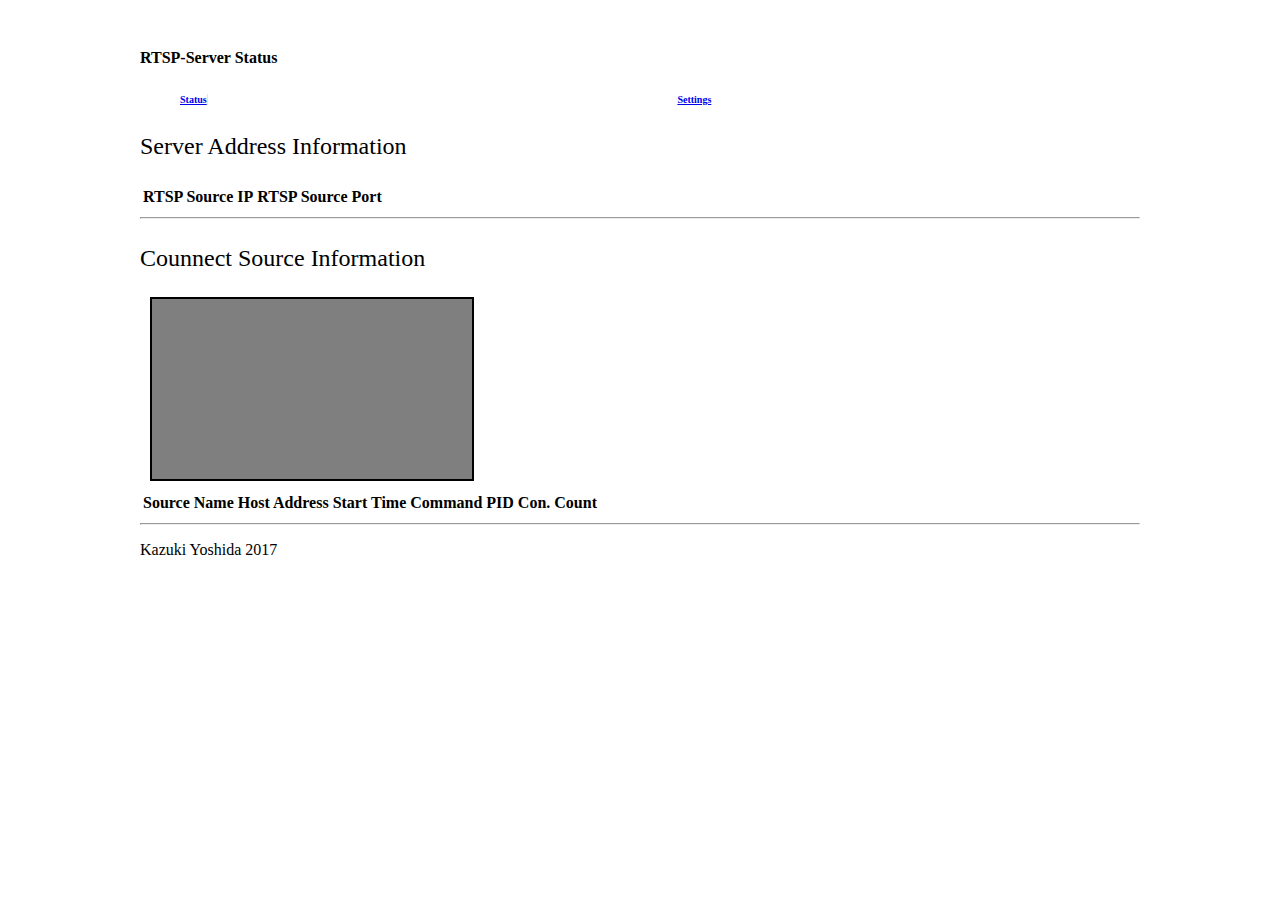
==== html/index.html @ 3b37c1a9 "Add server status information JSON." ====
<!DOCTYPE html>
<html lang="en">
  <head>
    <meta charset="utf-8" />
    <title>RTSP-Server Status</title>
    <meta name="viewport" content="width=device-width, initial-scale=1.0" />
    <meta name="description" content="Software Developed in Shizuoka" />
    <meta name="author" content="Kazuki Yoshida Japan" />
    <!-- Le styles -->
    <link href="css/bootstrap.css" rel="stylesheet" />
    <link href="css/list_view.css" rel="stylesheet" />
    <style type="text/css">body { padding-top: 20px; padding-bottom: 60px; } /* Custom container */ .container { margin: 0 auto; max-width: 1000px; } .container &gt; hr { margin: 60px 0; } /* Main marketing message and sign up button */ .jumbotron {
    margin: 20px 0; text-align: left; } .jumbotron h1 { font-size: 100px; line-height: 1; } .jumbotron .lead { font-size: 24px; line-height: 1.25; } .jumbotron .btn { font-size: 21px; padding: 14px 24px; } /* Supporting marketing content */ .marketing {
    margin: 60px 0; } .marketing p + h4 { margin-top: 28px; } /* Customize the navbar links to be fill the entire space of the .navbar */ .navbar .navbar-inner { padding: 0; } .navbar .nav { margin: 0; display: table; width: 100%; } .navbar .nav li {
    display: table-cell; width: 1%; float: none; } .navbar .nav li a { font-weight: bold; text-align: center; border-left: 1px solid rgba(255,255,255,.75); border-right: 1px solid rgba(0,0,0,.1); } .navbar .nav li:first-child a { border-left: 0;
    border-radius: 3px 0 0 3px; } .navbar .nav li:last-child a { border-right: 0; border-radius: 0 3px 3px 0; }</style>
    <!-- HTML5 shim, for IE6-8 support of HTML5 elements -->
    <!--[if lt IE 9]>
      <script src="js/html5shiv.js"></script>
    <![endif]-->
    <!-- Fav and touch icons -->
    <script type='text/javascript' src='scripts/jquery.js'></script>
    <script type='text/javascript' src='scripts/index.js'></script>
  </head>
  <body>
    <div class="container">
      <div class="masthead">
        <h4 class="muted">RTSP-Server Status</h4>
        <div class="navbar">
          <div class="navbar-inner">
            <div class="container">
              <ul class="nav">
                <li class="active">
                  <a href="#" style='font-size:10px;'>Status</a>
                </li>
                <li>
                  <a href="settings.html" style='font-size:10px;'>Settings</a>
                </li>
              </ul>
            </div>
          </div>
        </div>
        <!-- /.navbar -->
      </div>
      <!-- Jumbotron -->
      <div class="jumbotron">
        <p class="lead">Server Address Information</p>
      </div>
      <table class="type08">
        <thead>
          <tr>
            <th scope="cols">RTSP Source IP</th>
            <th scope="cols">RTSP Source Port</th>
          </tr>
        </thead>
        <tbody id="server_address_list">
        </tbody>
      </table>
      <hr />
      <div class="jumbotron">
        <p class="lead">Counnect Source Information</p>
      </div>
      <div style="width:320px;height:180px;background-color:#7F7F7F;border:2px solid #000000;margin:10px 10px 10px 10px;"></div>
      <table class="type08">
        <thead>
          <tr>
            <th scope="cols">Source Name</th>
            <th scope="cols">Host Address</th>
            <th scope="cols">Start Time</th>
            <th scope="cols">Command PID</th>
            <th scope="cols">Con. Count</th>
          </tr>
        </thead>
        <tbody id="source_table_list">
        <!--
	<tr>
          <th scope="row">Source Name</th>
          <td>Host Address</td>
          <td>Start Time</td>
          <td>Command PID</td>
          <td>Connection Count</td>
	</tr>
        -->
        </tbody>
      </table>
      <hr />
      <div class="footer">
        <p>Kazuki Yoshida 2017</p>
      </div>
    </div>
    <!-- /container -->
  </body>
</html>
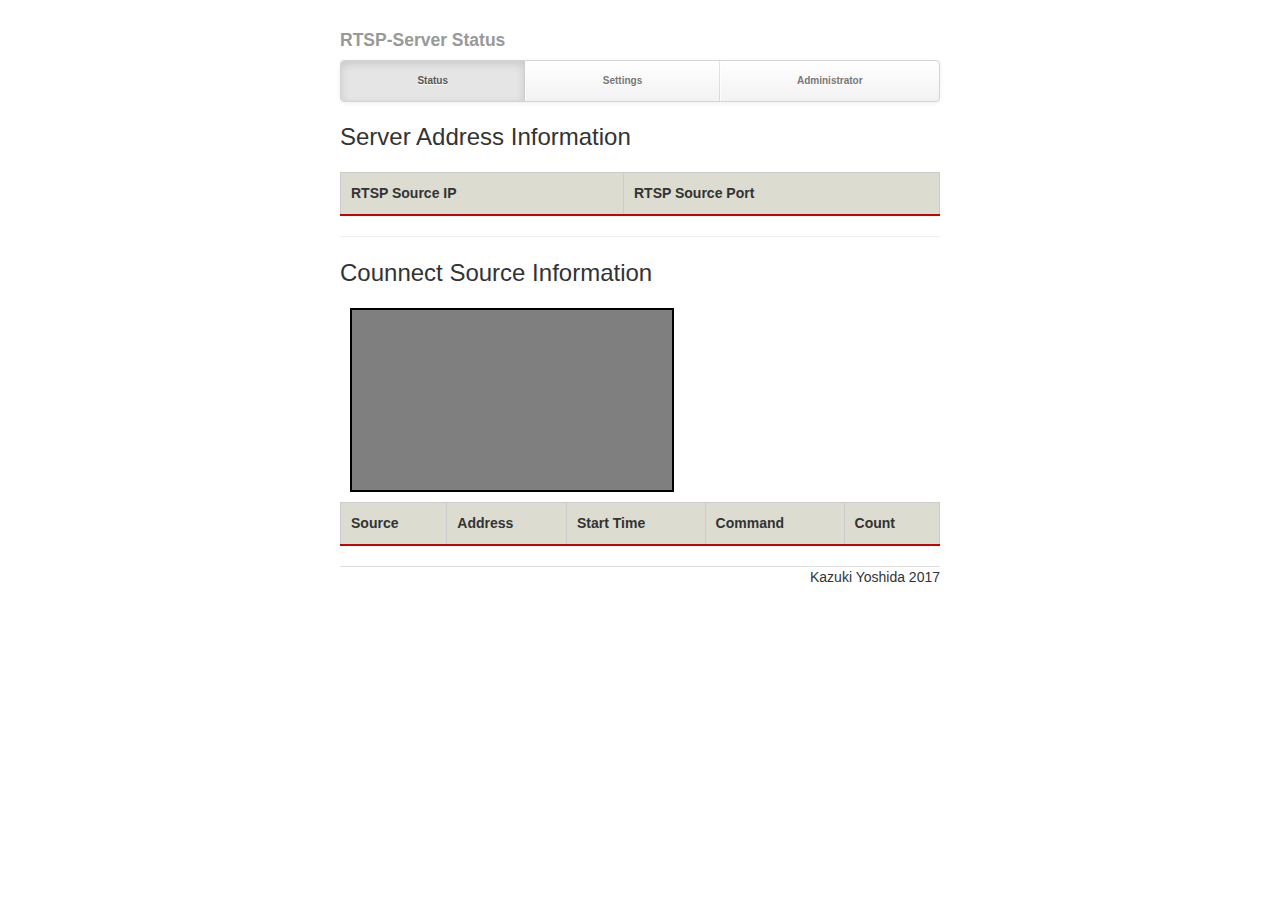
==== commit 8bdfd5a7: "Fixed HTML layout." ====
--- a/html/index.html
+++ b/html/index.html
@@ -36,6 +36,9 @@
                 <li>
                   <a href="settings.html" style='font-size:10px;'>Settings</a>
                 </li>
+                <li>
+                  <a href="administrator.html" style='font-size:10px;'>Administrator</a>
+                </li>
               </ul>
             </div>
           </div>
@@ -46,6 +49,7 @@
       <div class="jumbotron">
         <p class="lead">Server Address Information</p>
       </div>
+      <input id='rtsp_client_port' name="rtsp_client_port" type="hidden" value="" />
       <table class="type08">
         <thead>
           <tr>
@@ -64,11 +68,11 @@
       <table class="type08">
         <thead>
           <tr>
-            <th scope="cols">Source Name</th>
-            <th scope="cols">Host Address</th>
+            <th scope="cols">Source</th>
+            <th scope="cols">Address</th>
             <th scope="cols">Start Time</th>
-            <th scope="cols">Command PID</th>
-            <th scope="cols">Con. Count</th>
+            <th scope="cols">Command</th>
+            <th scope="cols">Count</th>
           </tr>
         </thead>
         <tbody id="source_table_list">
@@ -83,8 +87,7 @@
         -->
         </tbody>
       </table>
-      <hr />
-      <div class="footer">
+      <div class="footer_style">
         <p>Kazuki Yoshida 2017</p>
       </div>
     </div>
--- a/html/css/list_view.css
+++ b/html/css/list_view.css
@@ -0,0 +1,97 @@
+table.type08 {
+	border-collapse: collapse;
+	text-align: left;
+	line-height: 1.5;
+	border-left: 1px solid #ccc;
+	width:600px;
+}
+
+table.type08 thead th {
+	padding: 10px;
+	font-weight: bold;
+	border-top: 1px solid #ccc;
+	border-right: 1px solid #ccc;
+	border-bottom: 2px solid #c00;
+	background: #dcdcd1;
+}
+
+table.type08 tbody th {
+	width: 150px;
+	padding: 10px;
+	font-weight: bold;
+	vertical-align: top;
+	border-right: 1px solid #ccc;
+	border-bottom: 1px solid #ccc;
+	background: #ececec;
+}
+
+table.type08 tbody td {
+	/*width: 250px;*/
+	padding: 10px;
+	vertical-align: top;
+	border-right: 1px solid #ccc;
+	border-bottom: 1px solid #ccc;
+}
+
+table.type08 tbody td input{
+	width: 150px;
+	padding: 10px;
+	vertical-align: top;
+	border-right: 1px solid #ccc;
+	border-bottom: 1px solid #ccc;
+}
+
+table.setting_list {
+	border-collapse: collapse;
+	text-align: left;
+	line-height: 1.5;
+	border-top: 1px solid #ccc;
+	border-left: 1px solid #ccc;
+}
+
+table.setting_list tbody td {
+	width: 250px;
+	padding: 10px;
+	vertical-align: top;
+	border-right: 1px solid #ccc;
+	border-bottom: 1px solid #ccc;
+}
+
+table.setting_list tbody td input{
+	width: 240px;
+}
+
+table.setting_list tbody td textarea{
+	width: 240px;
+	height: 200px;
+	padding: 10px;
+	resize: none;
+	vertical-align: top;
+	border-right: 1px solid #ccc;
+	border-bottom: 1px solid #ccc;
+}
+
+input.checkbox {
+	margin-bottom:10px;
+	vertical-align: top;
+}
+
+table.horizontal_layout {
+	border-collapse: collapse;
+	text-align: left;
+	line-height: 1.5;
+	border: 0px 0px 0px 0px solid #FFFFFF;
+	width:600px;
+}
+
+table.horizontal_layout tbody td {
+	/*width: 250px;*/
+	padding: 10px;
+	border: 0px 0px 0px 0px solid #FFFFFF;
+	vertical-align: top;
+}
+
+table.horizontal_layout tbody td input{
+	width: 240px;
+}
+
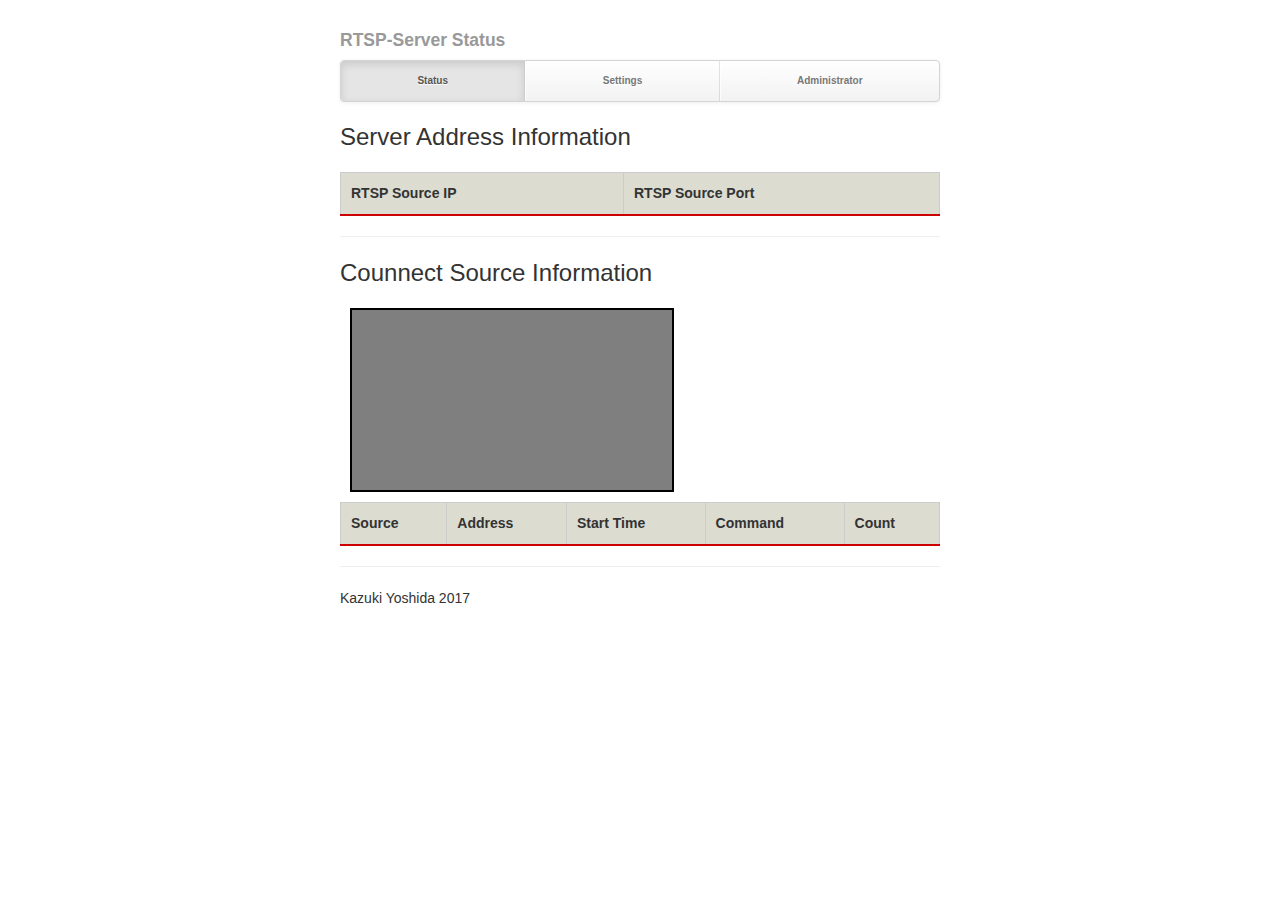
==== commit 034860d1: "Update setting page layout." ====
--- a/html/index.html
+++ b/html/index.html
@@ -87,7 +87,8 @@
         -->
         </tbody>
       </table>
-      <div class="footer_style">
+      <hr />
+      <div class="footer">
         <p>Kazuki Yoshida 2017</p>
       </div>
     </div>
--- a/html/css/list_view.css
+++ b/html/css/list_view.css
@@ -95,3 +95,18 @@
 	width: 240px;
 }
 
+input.square_btn {
+    display: inline-block;
+    padding: 0.3em 1em;
+    text-decoration: none;
+    color: black;
+    border: solid 2px #ccc;
+    border-radius: 3px;
+    transition: .4s;
+    background: #FFFFFF;
+}
+
+input.square_btn:hover {
+    background: #ccc;
+    color: black;
+}
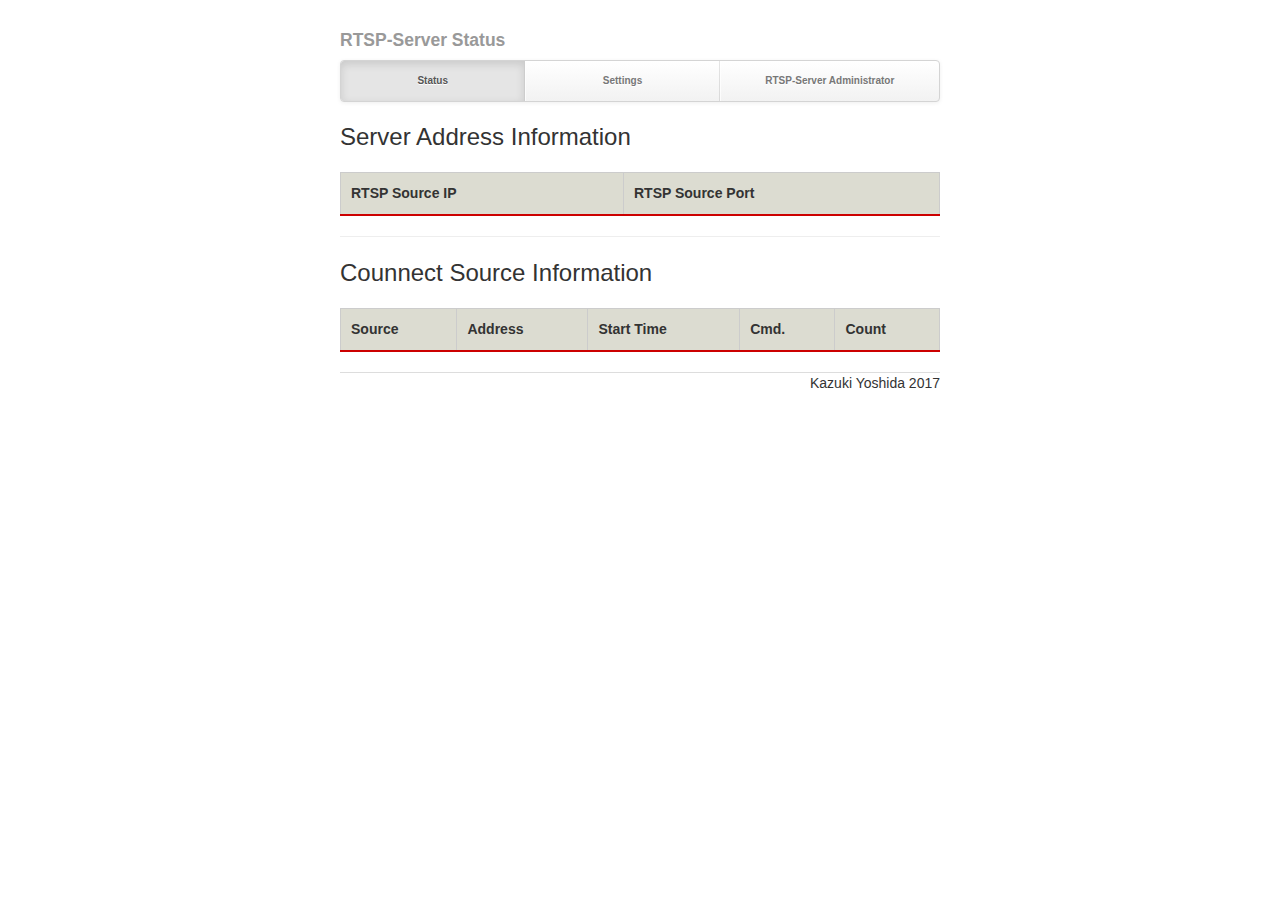
==== commit 02ebff79: "1. Update reboot interval sleep from 1 to 3 sec. 2. Remove VLC player web plugin tag at index.html.." ====
--- a/html/index.html
+++ b/html/index.html
@@ -37,7 +37,7 @@
                   <a href="settings.html" style='font-size:10px;'>Settings</a>
                 </li>
                 <li>
-                  <a href="administrator.html" style='font-size:10px;'>Administrator</a>
+                  <a href="administrator.html" style='font-size:10px;'>RTSP-Server Administrator</a>
                 </li>
               </ul>
             </div>
@@ -49,7 +49,7 @@
       <div class="jumbotron">
         <p class="lead">Server Address Information</p>
       </div>
-      <input id='rtsp_client_port' name="rtsp_client_port" type="hidden" value="" />
+      <input id='RTSP_CLIENT_PORT' name="RTSP_CLIENT_PORT" type="hidden" value="" />
       <table class="type08">
         <thead>
           <tr>
@@ -64,14 +64,16 @@
       <div class="jumbotron">
         <p class="lead">Counnect Source Information</p>
       </div>
-      <div style="width:320px;height:180px;background-color:#7F7F7F;border:2px solid #000000;margin:10px 10px 10px 10px;"></div>
+      <!-- <div style="width:320px;height:180px;border:2px solid #000000;margin:10px 10px 10px 10px;">
+        <embed type="application/x-vlc-plugin" autoplay="false" style="width:320px;height:180px;background-color:#7F7F7F;" id='vlc'></embed>
+      </div> -->
       <table class="type08">
         <thead>
           <tr>
             <th scope="cols">Source</th>
             <th scope="cols">Address</th>
             <th scope="cols">Start Time</th>
-            <th scope="cols">Command</th>
+            <th scope="cols">Cmd.</th>
             <th scope="cols">Count</th>
           </tr>
         </thead>
@@ -87,8 +89,7 @@
         -->
         </tbody>
       </table>
-      <hr />
-      <div class="footer">
+      <div class="footer_style">
         <p>Kazuki Yoshida 2017</p>
       </div>
     </div>
--- a/html/css/list_view.css
+++ b/html/css/list_view.css
@@ -47,6 +47,7 @@
 	line-height: 1.5;
 	border-top: 1px solid #ccc;
 	border-left: 1px solid #ccc;
+	width:600px;
 }
 
 table.setting_list tbody td {
@@ -95,18 +96,3 @@
 	width: 240px;
 }
 
-input.square_btn {
-    display: inline-block;
-    padding: 0.3em 1em;
-    text-decoration: none;
-    color: black;
-    border: solid 2px #ccc;
-    border-radius: 3px;
-    transition: .4s;
-    background: #FFFFFF;
-}
-
-input.square_btn:hover {
-    background: #ccc;
-    color: black;
-}
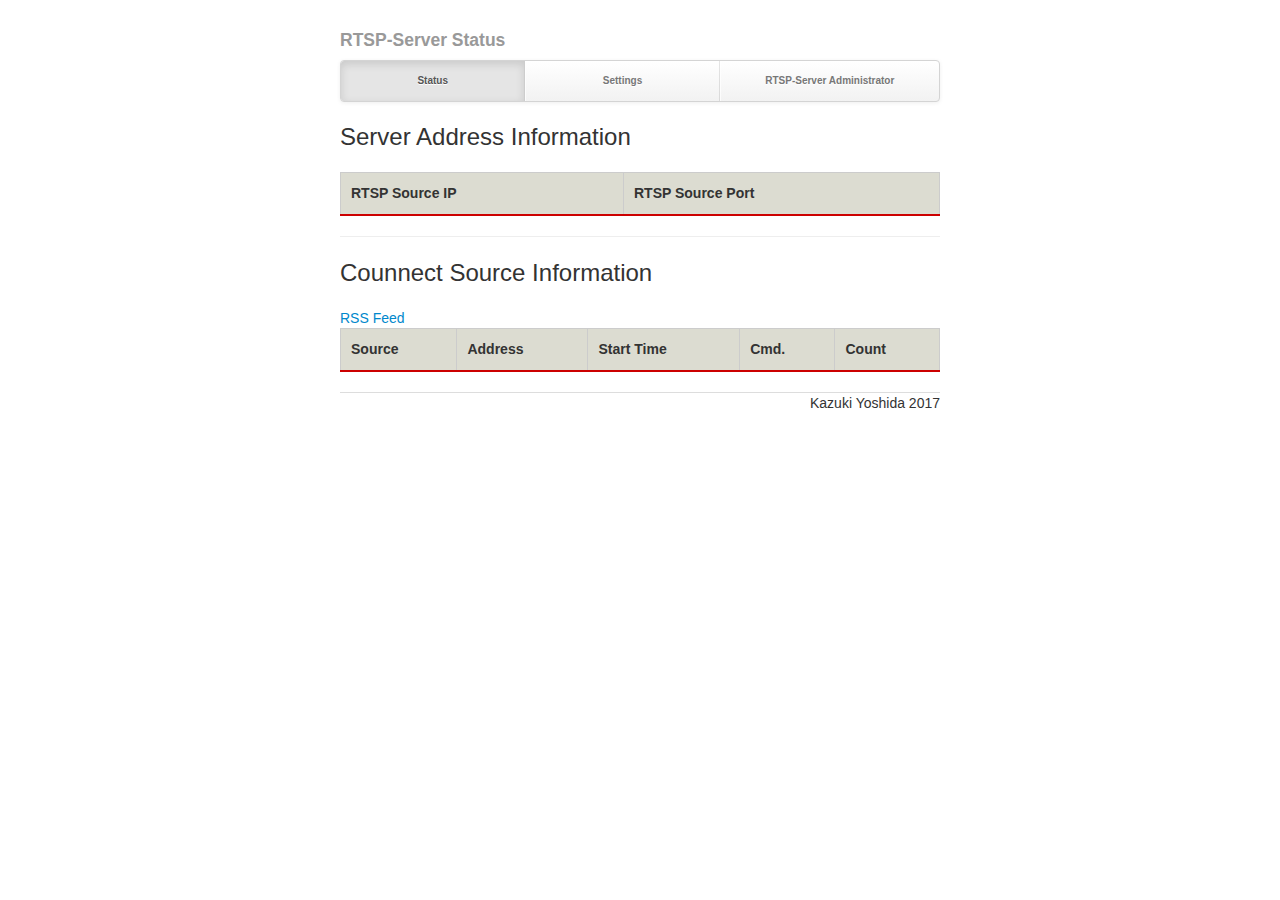
==== commit 35407bbd: "Add RSS feed function." ====
--- a/html/index.html
+++ b/html/index.html
@@ -67,6 +67,7 @@
       <!-- <div style="width:320px;height:180px;border:2px solid #000000;margin:10px 10px 10px 10px;">
         <embed type="application/x-vlc-plugin" autoplay="false" style="width:320px;height:180px;background-color:#7F7F7F;" id='vlc'></embed>
       </div> -->
+      <a rel="alternate" type="application/rss+xml" title="RSS 2.0" href="index.xml">RSS Feed</a>
       <table class="type08">
         <thead>
           <tr>
